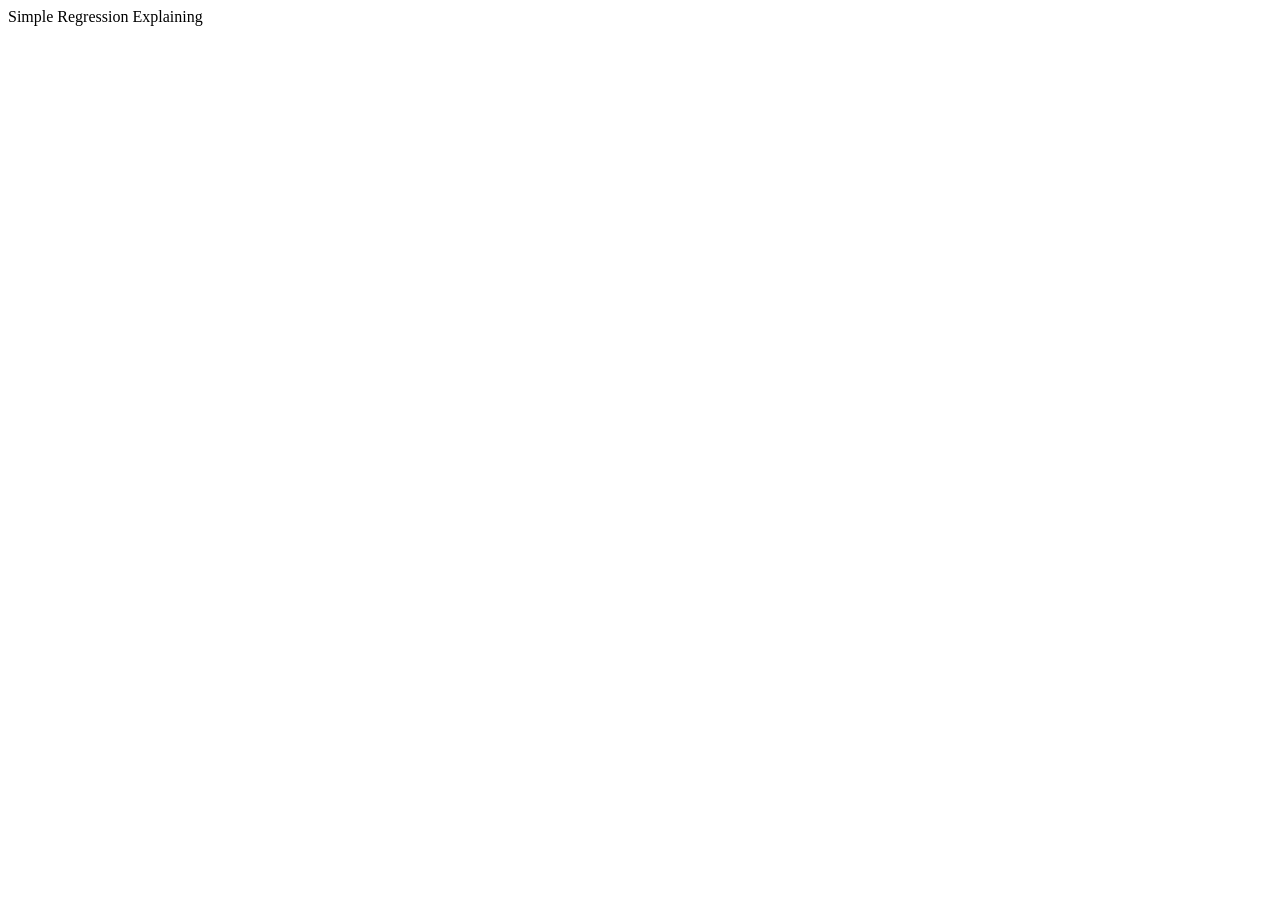
==== index.html @ 93f1a03d "initialcommit" ====
<html lang="en">
<head>
    <meta charset="UTF-8">
    <meta name="viewport" content="width=device-width, initial-scale=1.0">
    <title>Document</title>
</head>
<body>
    <hi>Simple Regression Explaining</hi>
</body>
</html>
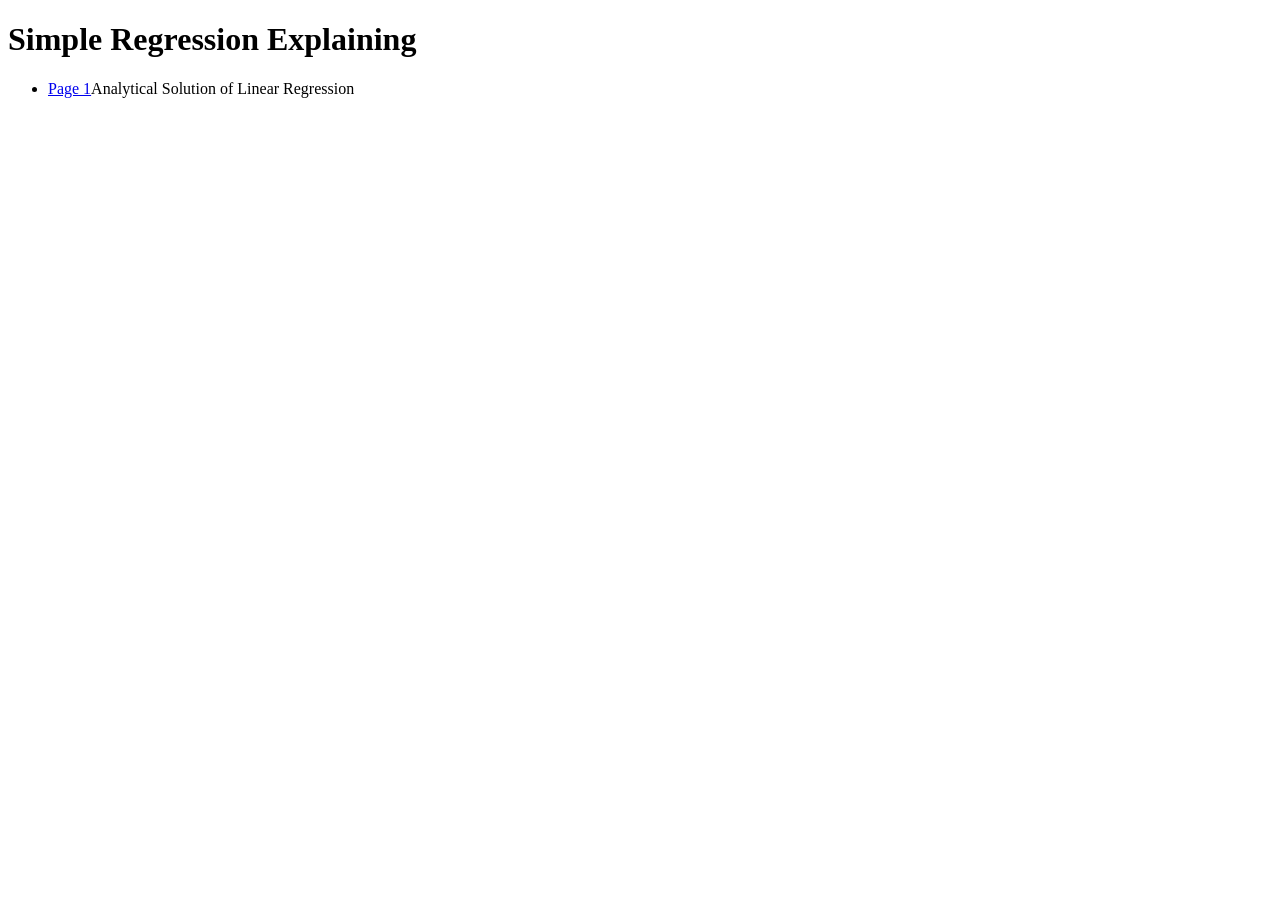
==== commit 48af97a1: "indexpage" ====
--- a/index.html
+++ b/index.html
@@ -1,10 +1,16 @@
+
+<!DOCTYPE html>
 <html lang="en">
 <head>
     <meta charset="UTF-8">
     <meta name="viewport" content="width=device-width, initial-scale=1.0">
-    <title>Document</title>
+    <title>Summary Page</title>
 </head>
 <body>
-    <hi>Simple Regression Explaining</hi>
+    <h1> Simple Regression Explaining</h1>
+    <ul>
+        <li><a href="/regression/linear_regression_coef.html">Page 1</a>Analytical Solution of Linear Regression</li>
+        <!-- Add more pages as needed -->
+    </ul>
 </body>
 </html>
